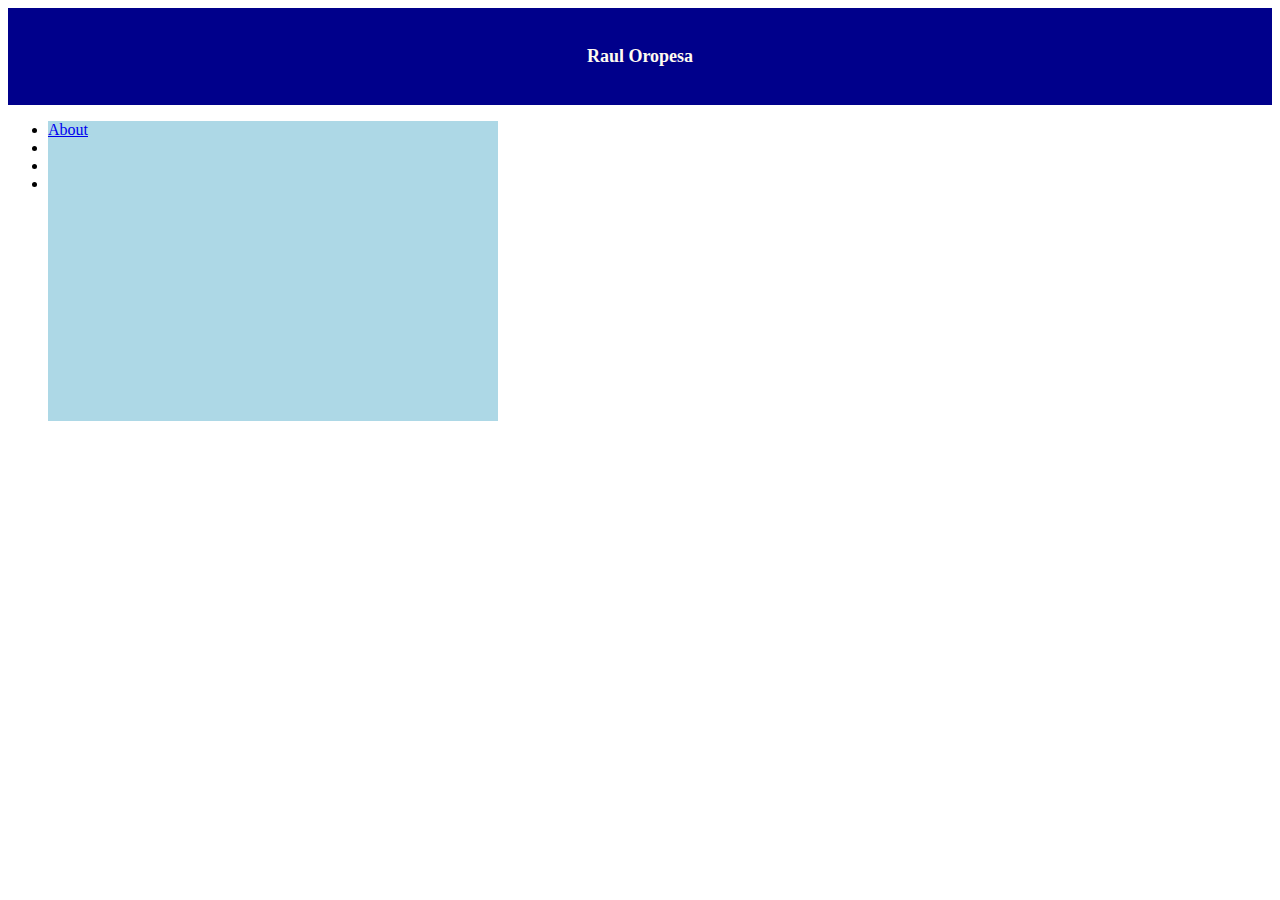
==== portfolio.html @ 0a387f35 "added img file" ====
<!DOCTYPE html>
<html lang="en">
<head>
    <link rel="stylesheet" href="https://stackpath.bootstrapcdn.com/bootstrap/4.5.0/css/bootstrap.min.css" integrity="sha384-9aIt2nRpC12Uk9gS9baDl411NQApFmC26EwAOH8WgZl5MYYxFfc+NcPb1dKGj7Sk" crossorigin="anonymous">
    <link rel="stylesheet" href="style.css">
    <link rel="import" href="index.html">
    <meta charset="UTF-8">
    <meta name="viewport" content="width=device-width, initial-scale=1.0">
    <title>My Portfolio</title>
</head>
<body>
    <header>Raul Oropesa</header>
    <ul class="nav justify-content-center">
        <li class="nav-item">
          <a class="nav-link_About" href="index.html">About</a>
        </li>
        <li class="nav-item">
          <a class="nav-link" href="#">Portfolio</a>
        </li>
        <li class="nav-item">
          <a class="nav-link" href="#">Contact</a>
        </li>
        <li class="nav-item">
          <a class="nav-link disabled" href="#" tabindex="-1" aria-disabled="true"></a>
        </li>
      </ul>

    
</body>
</html>
---- style.css ----
header {
    font-size: large;
    font-weight: 600;
    font-family: Cambria, Cochin, Georgia, Times, 'Times New Roman', serif;
    color: floralwhite;
    background-color: darkblue;
    text-align: center;
    padding: 3%;

}
.nav-link_About {
    background-color: lightblue;
    height: 300px;
    width: 450px;
    padding: 0%;
    position: absolute;
}
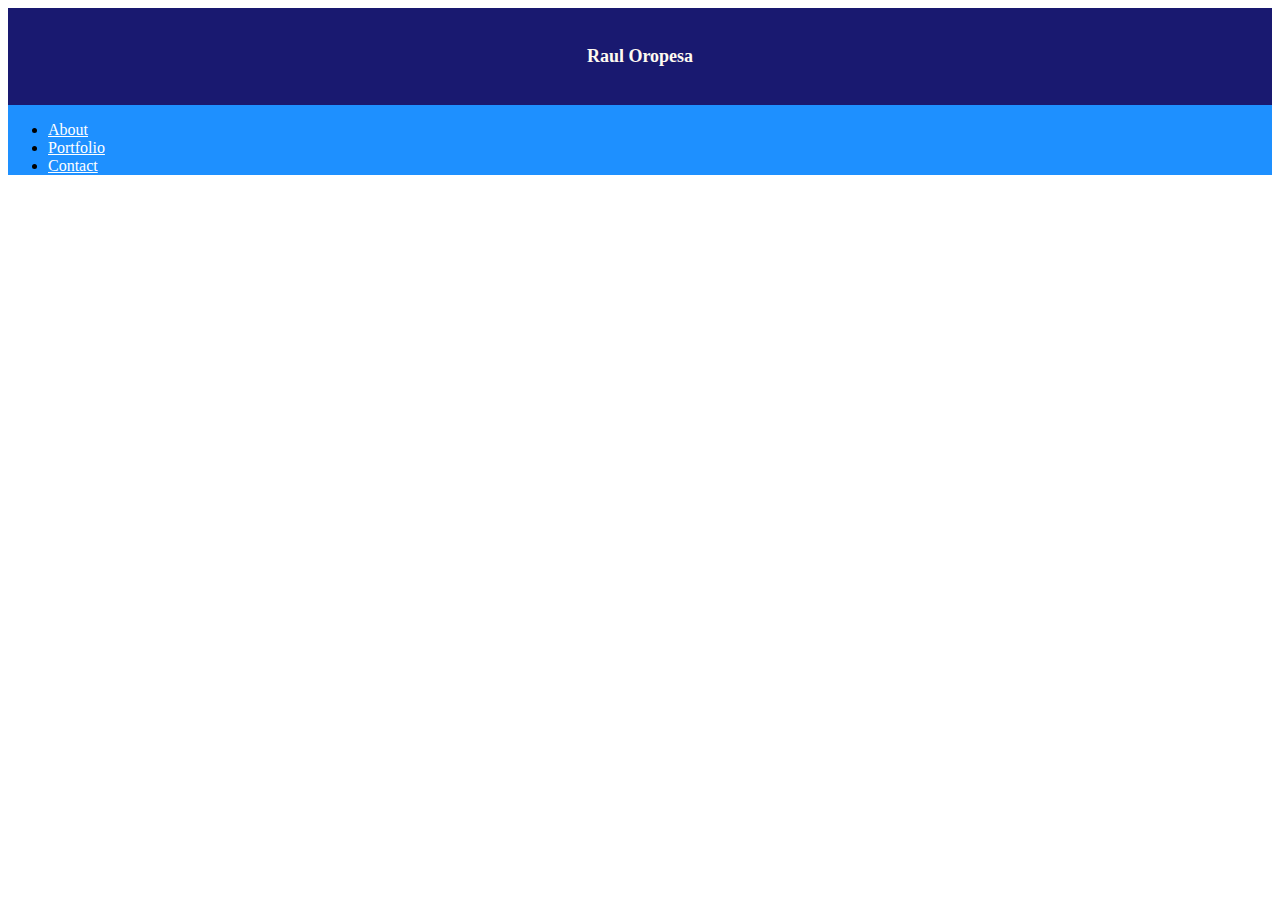
==== commit 0195f0b5: "updating homework" ====
--- a/portfolio.html
+++ b/portfolio.html
@@ -1,30 +1,33 @@
 <!DOCTYPE html>
 <html lang="en">
+  <meta http-equiv="Content-Type" content="text/html;charset=UTF-8">
+  <meta name="viewport" content="width=device-width, initial-scale=1.0">
 <head>
     <link rel="stylesheet" href="https://stackpath.bootstrapcdn.com/bootstrap/4.5.0/css/bootstrap.min.css" integrity="sha384-9aIt2nRpC12Uk9gS9baDl411NQApFmC26EwAOH8WgZl5MYYxFfc+NcPb1dKGj7Sk" crossorigin="anonymous">
     <link rel="stylesheet" href="style.css">
-    <link rel="import" href="index.html">
-    <meta charset="UTF-8">
-    <meta name="viewport" content="width=device-width, initial-scale=1.0">
+    <link rel="stylesheet" href="navbar.css">
+    
     <title>My Portfolio</title>
 </head>
 <body>
+  <div class="row">
+    <div class="col-2">
     <header>Raul Oropesa</header>
-    <ul class="nav justify-content-center">
-        <li class="nav-item">
-          <a class="nav-link_About" href="index.html">About</a>
-        </li>
-        <li class="nav-item">
-          <a class="nav-link" href="#">Portfolio</a>
-        </li>
-        <li class="nav-item">
-          <a class="nav-link" href="#">Contact</a>
-        </li>
-        <li class="nav-item">
-          <a class="nav-link disabled" href="#" tabindex="-1" aria-disabled="true"></a>
-        </li>
-      </ul>
-
+    </div>
+    <div class="col-10">
+    <ul class="nav justify-content-end">
+      <li class="nav-item">
+        <a class="nav-link active" href="C:\Users\alexo\week2homework\index.html">About</a>
+      </li>
+      <li class="nav-item">
+        <a class="nav-link" href="C:\Users\alexo\week2homework\portfolio.html">Portfolio</a>
+      </li>
+      <li class="nav-item">
+        <a class="nav-link" href="C:\Users\alexo\week2homework\contact.html">Contact</a>
+      </li>
+    </ul>
+  </div>
+  </div> 
     
 </body>
 </html>--- a/navbar.css
+++ b/navbar.css
@@ -0,0 +1,19 @@
+.row{
+    background-color:dodgerblue;
+}
+.nav-link {
+    color: white;
+    padding-inline-end: 10px;
+    padding-top: 15%;
+}
+header {
+    font-size: large;
+    font-weight: 600;
+    font-family: Cambria, Cochin, Georgia, Times, 'Times New Roman', serif;
+    color: floralwhite;
+    text-align: center;
+    padding: 3%;
+}
+.col-2 {
+    background-color: midnightblue;
+    }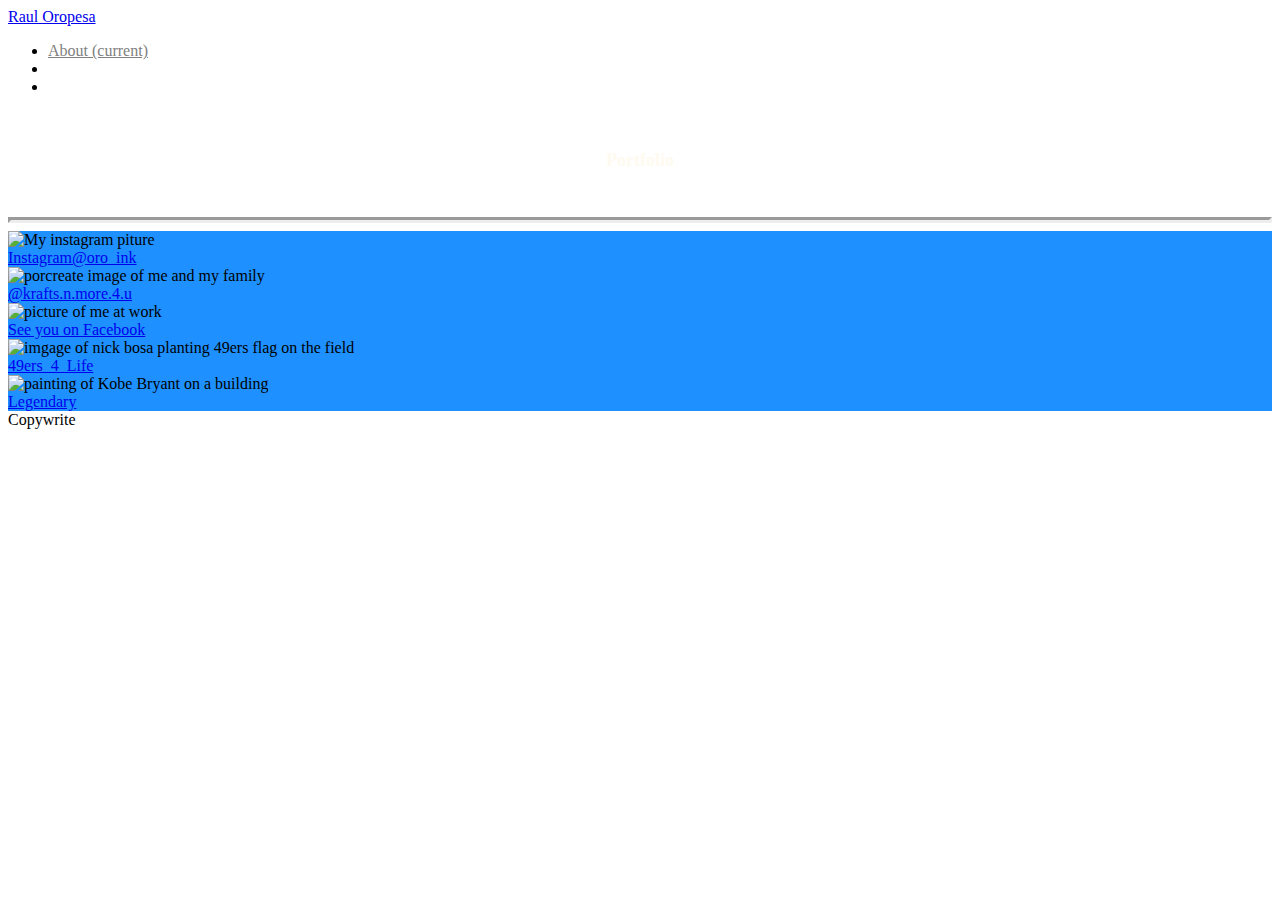
==== commit 0bc34a42: "adding pictures" ====
--- a/portfolio.html
+++ b/portfolio.html
@@ -1,33 +1,86 @@
 <!DOCTYPE html>
 <html lang="en">
   <meta http-equiv="Content-Type" content="text/html;charset=UTF-8">
+  <!-- added meta:vp to make content visible of multiple devices -->
   <meta name="viewport" content="width=device-width, initial-scale=1.0">
-<head>
+<head> 
+  <!-- added style multiple style sheets -->
     <link rel="stylesheet" href="https://stackpath.bootstrapcdn.com/bootstrap/4.5.0/css/bootstrap.min.css" integrity="sha384-9aIt2nRpC12Uk9gS9baDl411NQApFmC26EwAOH8WgZl5MYYxFfc+NcPb1dKGj7Sk" crossorigin="anonymous">
     <link rel="stylesheet" href="style.css">
     <link rel="stylesheet" href="navbar.css">
     
     <title>My Portfolio</title>
 </head>
+
 <body>
-  <div class="row">
-    <div class="col-2">
-    <header>Raul Oropesa</header>
-    </div>
-    <div class="col-10">
-    <ul class="nav justify-content-end">
-      <li class="nav-item">
-        <a class="nav-link active" href="C:\Users\alexo\week2homework\index.html">About</a>
-      </li>
-      <li class="nav-item">
-        <a class="nav-link" href="C:\Users\alexo\week2homework\portfolio.html">Portfolio</a>
-      </li>
-      <li class="nav-item">
-        <a class="nav-link" href="C:\Users\alexo\week2homework\contact.html">Contact</a>
-      </li>
-    </ul>
-  </div>
-  </div> 
-    
+  
+      <nav class="navbar navbar-expand-lg navbar-light bg-light">
+            <a class="navbar-brand" id="navbar-brand" href="#">Raul Oropesa</a>
+        <ul class="navbar-nav">
+          <li class="nav-item active">
+            <a class="nav-link" href="index.html" style="color: gray">About <span class="sr-only">(current)</span></a>
+          </li>
+          <li class="nav-item">
+            <a class="nav-link" href="portfolio.html">Portfolio</a>
+          </li>
+          <li class="nav-item">
+            <a class="nav-link" href="contact.html">Contact</a>
+          </li>
+        </ul>
+      </nav>
+  <section class="section">
+   <div class="container">
+    <main class="portfolio">
+      <!-- I included a discription in  all of my "alt" attributes -->
+     <header class="header">Portfolio</header>
+              <hr style="border-width: 3px">
+      <div class="row row-cols-1 row-cols-md-2">
+          <div class="col mb-4">
+            <div class="card"> 
+                <img src="C:\Users\alexo\week2homework\FB_IMG_1567312850087.jpg" class="card-img-top" alt="My instagram piture">
+              <div class="card-body">
+                <!--  i aslo added links to my and anchor tags -->
+                <a class="card-text" href="https://www.instagram.com/oro_ink">Instagram@oro_ink</a>
+              </div>
+            </div>
+          </div>
+          <div class="col mb-4">
+            <div class="card">
+                <img src="C:\Users\alexo\week2homework\20200315_190313.jpg" class="card-img-top" alt="porcreate image of me and my family">
+              <div class="card-body">
+                <a class="card-text" href="https://www.instagram.com/krafts.n.more.4.u">@krafts.n.more.4.u</a>
+              </div>
+            </div>
+          </div>
+            <div class="col mb-4">
+              <div class="card">
+                  <img src="C:\Users\alexo\week2homework\20200430_074108.jpg" class="card-img-top" alt="picture of me at work">
+                <div class="card-body">
+                  <a  class="card-text" href="https://www.facebook.com/profile.php?id=100024300140663">See you on Facebook</a>
+                </div>
+              </div>
+            </div>
+          <div class="col mb-4">
+            <div class="card cat">
+                <img src="C:\Users\alexo\week2homework\20200315_194958.jpg" class="card-img-top" alt="imgage of nick bosa planting 49ers flag on the field">
+              <div class="card-body">
+                  <a class="card-text" href="https://www.49ers.com/">49ers_4_Life</a>
+
+              </div>
+            </div>
+          </div>
+        <div class="col mb-4">
+          <div class="card ">
+              <img src="https://encrypted-tbn0.gstatic.com/images?q=tbn%3AANd9GcT6Ks7tKUsHZteG6jRwPm-bNctNOXj83uXcIA&usqp=CAU" class="card-img-top" alt="painting of Kobe Bryant on a building">
+            <div class="card-body">
+              <a class="card-text" href="https://bleacherreport.com/articles/347709-kobe-the-man-the-myth-the-legend">Legendary</a>
+            </div>
+          </div>
+        </div>
+      </div>
+    </main>
+   </div>
+  </section> 
 </body>
+ <footer>Copywrite</footer>
 </html>